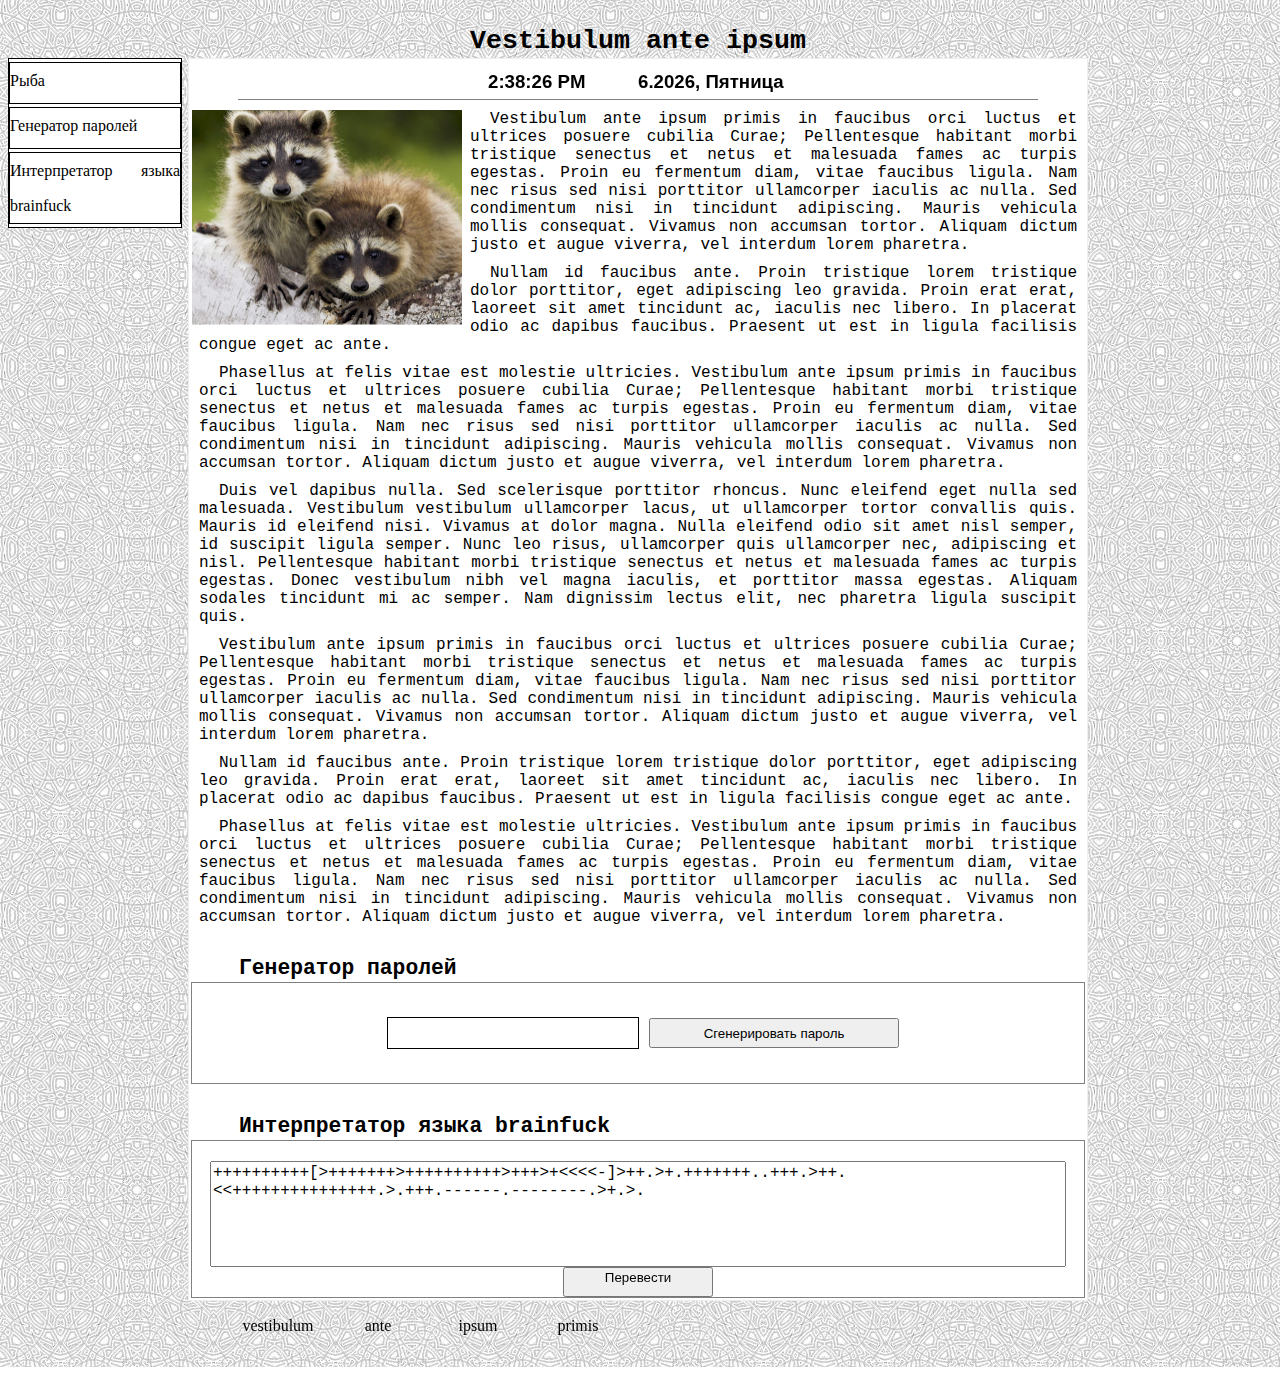
==== index.html @ 80c1f7c3 "now main page names index.html" ====
<!doctype html>

<html>
  <head>
    <meta charset='utf-8'>
    <title> Добро пожаловать </title>
    <link rel="stylesheet" href="style.css">
  </head>
  <body>  
    <header id="fish">
      <h1>
        Vestibulum ante ipsum
      </h1>
    </header>
    <aside>
      <ul>
        <li> <a href="#fish">  Рыба </a></li>
        <li> <a href="#pass-wrap"> Генератор паролей </a> </li>
        <li> <a href="#bfck-wrap"> Интерпретатор языка brainfuck </a></li>
      </ul>
    </aside>
  
    <main>

      <canvas id="clock"></canvas>
      <script src="./clock.js"> </script>

    <img id="img1" src="T.jpg"> 
       <p>
        Vestibulum ante ipsum primis in faucibus orci luctus et ultrices posuere cubilia Curae; 
         Pellentesque habitant morbi tristique senectus et netus et malesuada fames ac turpis 
         egestas. Proin eu fermentum diam, vitae faucibus ligula. Nam nec risus sed nisi porttitor 
         ullamcorper iaculis ac nulla. Sed condimentum nisi in tincidunt adipiscing. Mauris vehicula 
         mollis consequat. Vivamus non accumsan tortor. Aliquam dictum justo et augue viverra, vel interdum 
         lorem pharetra.
        </p>
        <p>
         Nullam id faucibus ante. Proin tristique lorem tristique dolor porttitor, eget 
         adipiscing leo gravida. Proin erat erat, laoreet sit amet tincidunt ac, iaculis nec libero. 
         In placerat odio ac dapibus faucibus. Praesent ut est in ligula facilisis congue eget ac ante.
         </p>
         <p>
            Phasellus at felis vitae est molestie ultricies. 
          Vestibulum ante ipsum primis in faucibus orci luctus et ultrices posuere cubilia Curae; Pellentesque
          habitant morbi tristique senectus et netus et malesuada fames ac turpis egestas. Proin eu fermentum 
          diam, vitae faucibus ligula. Nam nec risus sed nisi porttitor ullamcorper iaculis ac nulla. Sed condimentum
           nisi in tincidunt adipiscing. Mauris vehicula mollis consequat. Vivamus non accumsan tortor. Aliquam 
           dictum justo et augue viverra, vel interdum lorem pharetra.
          </p>
          <p>
             Duis vel dapibus nulla. Sed scelerisque 
           porttitor rhoncus. Nunc eleifend eget nulla sed malesuada. Vestibulum vestibulum ullamcorper lacus, 
           ut ullamcorper tortor convallis quis. Mauris id eleifend nisi. Vivamus at dolor magna. Nulla eleifend 
           odio sit amet nisl semper, id suscipit ligula semper. Nunc leo risus, ullamcorper quis ullamcorper nec, 
           adipiscing et nisl. Pellentesque habitant morbi tristique senectus et netus et malesuada fames ac turpis 
           egestas. Donec vestibulum nibh vel magna iaculis, et porttitor massa egestas. Aliquam sodales tincidunt mi 
           ac semper. Nam dignissim lectus elit, nec pharetra ligula suscipit quis.
           </p>
           <p>
        Vestibulum ante ipsum primis in faucibus orci luctus et ultrices posuere cubilia Curae; 
         Pellentesque habitant morbi tristique senectus et netus et malesuada fames ac turpis 
         egestas. Proin eu fermentum diam, vitae faucibus ligula. Nam nec risus sed nisi porttitor 
         ullamcorper iaculis ac nulla. Sed condimentum nisi in tincidunt adipiscing. Mauris vehicula 
         mollis consequat. Vivamus non accumsan tortor. Aliquam dictum justo et augue viverra, vel interdum 
         lorem pharetra.
        </p>
        <p>
         Nullam id faucibus ante. Proin tristique lorem tristique dolor porttitor, eget 
         adipiscing leo gravida. Proin erat erat, laoreet sit amet tincidunt ac, iaculis nec libero. 
         In placerat odio ac dapibus faucibus. Praesent ut est in ligula facilisis congue eget ac ante.
         </p>
         <p>
            Phasellus at felis vitae est molestie ultricies. 
          Vestibulum ante ipsum primis in faucibus orci luctus et ultrices posuere cubilia Curae; Pellentesque
          habitant morbi tristique senectus et netus et malesuada fames ac turpis egestas. Proin eu fermentum 
          diam, vitae faucibus ligula. Nam nec risus sed nisi porttitor ullamcorper iaculis ac nulla. Sed condimentum
           nisi in tincidunt adipiscing. Mauris vehicula mollis consequat. Vivamus non accumsan tortor. Aliquam 
           dictum justo et augue viverra, vel interdum lorem pharetra.
          </p>
          <p>
           <h2> Генератор паролей </h2>
           <div id="pass-wrap">
             <p id="passlabel">  </p>
             <button id="passbutton" onclick="passGen()" type="button"> Сгенерировать пароль </script>
             <script src="pass_gen.js"></script>
           </div>
             <h2> Интерпретатор языка brainfuck </h2>
           <div id="bfck-wrap">
              <textarea id="bfckmessage" >++++++++++[>+++++++>++++++++++>+++>+<<<<-]>++.>+.+++++++..+++.>++.<<+++++++++++++++.>.+++.------.--------.>+.>. 
              </textarea> 
              <button id="translatebtn" onclick="translate_bfck()" type="button"> Перевести 
              <script src="bfck.js"></script>
             </p>
           </div>
    </main>
  
    <footer>
      <ul>
        <li> <a href=""> vestibulum <a> </li>
        <li> <a href=""> ante <a> </li>
        <li> <a href=""> ipsum <a> </li>
        <li> <a href=""> primis <a> </li>
      </ul>
    </footer>
  

  </body>
</html>
---- style.css ----
body {
  background: url("fon1.jpg");
  display:grid;
  grid-template-columns: 180px 900px;
  grid-template-rows: 50px auto 50px;
  grid-template-areas: "a h " 
                       "a m" 
                       "a f";
}
header {
  grid-area: h;
}
h1 {font: bold 20pt Monospace; text-align: center;}

h2 {font: bold 16pt Monospace; text-indent: 50px; margin-bottom:0px; margin-top: 30px; }

p {text-indent: 20px; font: 12pt Monospace; text-align: justify; margin: 10px;}

aside {
  grid-area: a;
  position: fixed;
  margin-top: 50px;
  border: 1px solid;
  background: white;
}

aside ul {
  list-style: none inside;
  margin: 0px; 
  padding-left: 0px;   
} 

aside a:link, aside a:visited { 
  display: block;
  text-decoration: none; 
  color: black; 
  text-align: justify;
  vertical-align: middle;
  width: 170px;
  min-height: 40px;
  margin: 3px auto;
  border: 1px solid;
  line-height: 35px;
}

aside a:hover { color: blue; border: 1px solid blue; }

main {
  grid-area: m;
  border: 1px ridge;
  background: white;  
}
#img1 {
  height: 215px;
  width: 270px;
  float: left;
  margin-left: 3px;
  margin-right: 8px;
}

#clock{
    display: block;
    margin: 5px auto 10px auto;
    border-bottom: 1px solid gray;  
    }

#pass-wrap {
  border: 1px ridge gray;
  margin: 2px;
  display: flex;
  flex-direction: row;
  justify-content: center;
  align-items: center;
  height: 100px;
}
#passlabel {
  font: 14pt Monospace;
  text-align: center;
  width: 250px;
  height: 30px;
  border: 1px solid black;
}
#passbutton {width: 250px; height: 30px; }

#bfck-wrap{
  display: flex;
  flex-direction: column;
  align-items: center;
  border: 1px ridge gray;
  margin: 2px;}
  
#bfckmessage {
  margin-top: 20px;
  display: block;
  width: 850px;
  height: 100px;
  resize: none;
  font: 12pt Monospace;
}  
#translatebtn {width: 150px; height: 30px; }

footer {
  grid-area: f;
}
footer ul {list-style: none inside; margin-left:auto; margin-right:auto;}
footer li {float: left; }
footer a:link, footer a:visited {
  display: block; 
  text-decoration: none; 
  color: black; 
  height:50px; 
  width: 100px;
  text-align: center;
}
  
footer a:hover { color: blue;}
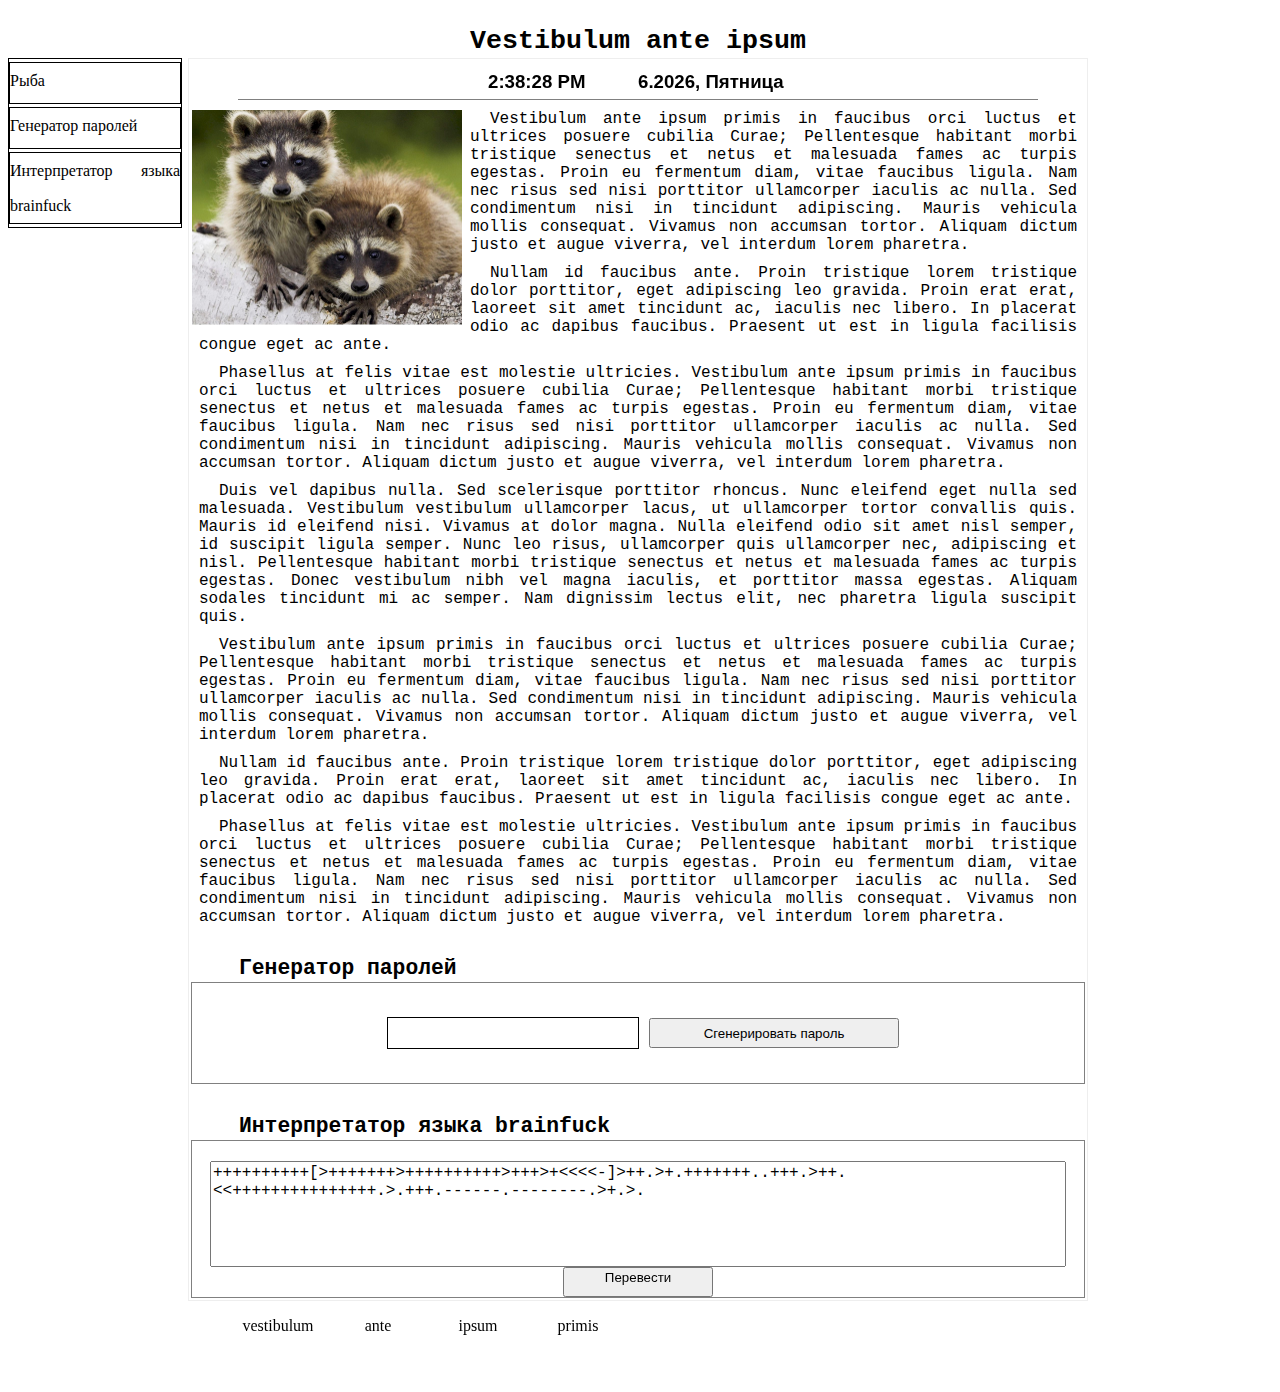
==== commit d36d96ff: "added directories for scripts images and other stuff" ====
--- a/index.html
+++ b/index.html
@@ -4,7 +4,7 @@
   <head>
     <meta charset='utf-8'>
     <title> Добро пожаловать </title>
-    <link rel="stylesheet" href="style.css">
+    <link rel="stylesheet" href="./css/style.css">
   </head>
   <body>  
     <header id="fish">
@@ -23,7 +23,7 @@
     <main>
 
       <canvas id="clock"></canvas>
-      <script src="./clock.js"> </script>
+      <script src="./js/clock.js"> </script>
 
     <img id="img1" src="T.jpg"> 
        <p>
@@ -82,14 +82,14 @@
            <div id="pass-wrap">
              <p id="passlabel">  </p>
              <button id="passbutton" onclick="passGen()" type="button"> Сгенерировать пароль </script>
-             <script src="pass_gen.js"></script>
+             <script src="./js/pass_gen.js"></script>
            </div>
              <h2> Интерпретатор языка brainfuck </h2>
            <div id="bfck-wrap">
               <textarea id="bfckmessage" >++++++++++[>+++++++>++++++++++>+++>+<<<<-]>++.>+.+++++++..+++.>++.<<+++++++++++++++.>.+++.------.--------.>+.>. 
               </textarea> 
               <button id="translatebtn" onclick="translate_bfck()" type="button"> Перевести 
-              <script src="bfck.js"></script>
+              <script src="./js/bfck.js"></script>
              </p>
            </div>
     </main>
--- a/css/style.css
+++ b/css/style.css
@@ -0,0 +1,116 @@
+body {
+  background: url("fon1.jpg");
+  display:grid;
+  grid-template-columns: 180px 900px;
+  grid-template-rows: 50px auto 50px;
+  grid-template-areas: "a h " 
+                       "a m" 
+                       "a f";
+}
+header {
+  grid-area: h;
+}
+h1 {font: bold 20pt Monospace; text-align: center;}
+
+h2 {font: bold 16pt Monospace; text-indent: 50px; margin-bottom:0px; margin-top: 30px; }
+
+p {text-indent: 20px; font: 12pt Monospace; text-align: justify; margin: 10px;}
+
+aside {
+  grid-area: a;
+  position: fixed;
+  margin-top: 50px;
+  border: 1px solid;
+  background: white;
+}
+
+aside ul {
+  list-style: none inside;
+  margin: 0px; 
+  padding-left: 0px;   
+} 
+
+aside a:link, aside a:visited { 
+  display: block;
+  text-decoration: none; 
+  color: black; 
+  text-align: justify;
+  vertical-align: middle;
+  width: 170px;
+  min-height: 40px;
+  margin: 3px auto;
+  border: 1px solid;
+  line-height: 35px;
+}
+
+aside a:hover { color: blue; border: 1px solid blue; }
+
+main {
+  grid-area: m;
+  border: 1px ridge;
+  background: white;  
+}
+#img1 {
+  height: 215px;
+  width: 270px;
+  float: left;
+  margin-left: 3px;
+  margin-right: 8px;
+}
+
+#clock{
+    display: block;
+    margin: 5px auto 10px auto;
+    border-bottom: 1px solid gray;  
+    }
+
+#pass-wrap {
+  border: 1px ridge gray;
+  margin: 2px;
+  display: flex;
+  flex-direction: row;
+  justify-content: center;
+  align-items: center;
+  height: 100px;
+}
+#passlabel {
+  font: 14pt Monospace;
+  text-align: center;
+  width: 250px;
+  height: 30px;
+  border: 1px solid black;
+}
+#passbutton {width: 250px; height: 30px; }
+
+#bfck-wrap{
+  display: flex;
+  flex-direction: column;
+  align-items: center;
+  border: 1px ridge gray;
+  margin: 2px;}
+  
+#bfckmessage {
+  margin-top: 20px;
+  display: block;
+  width: 850px;
+  height: 100px;
+  resize: none;
+  font: 12pt Monospace;
+}  
+#translatebtn {width: 150px; height: 30px; }
+
+footer {
+  grid-area: f;
+}
+footer ul {list-style: none inside; margin-left:auto; margin-right:auto;}
+footer li {float: left; }
+footer a:link, footer a:visited {
+  display: block; 
+  text-decoration: none; 
+  color: black; 
+  height:50px; 
+  width: 100px;
+  text-align: center;
+}
+  
+footer a:hover { color: blue;}
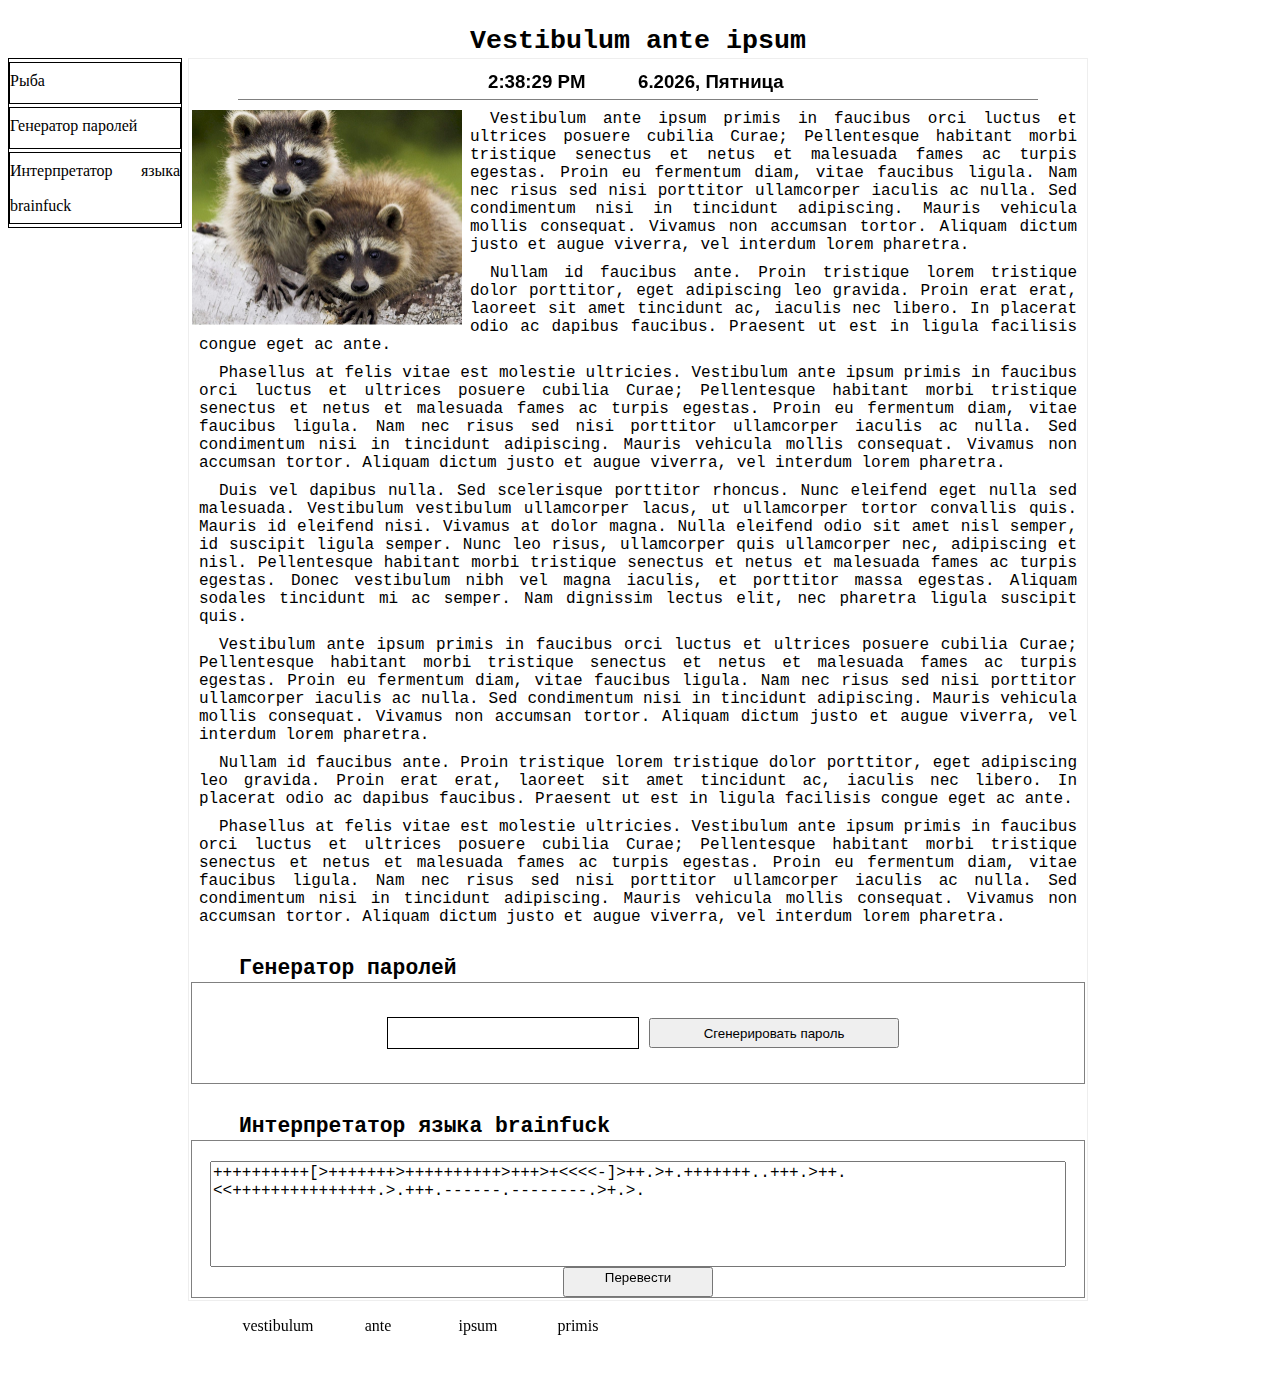
==== commit e5b76718: "forgot ot add img directory" ====
--- a/index.html
+++ b/index.html
@@ -25,7 +25,7 @@
       <canvas id="clock"></canvas>
       <script src="./js/clock.js"> </script>
 
-    <img id="img1" src="T.jpg"> 
+    <img id="img1" src="./img/T.jpg"> 
        <p>
         Vestibulum ante ipsum primis in faucibus orci luctus et ultrices posuere cubilia Curae; 
          Pellentesque habitant morbi tristique senectus et netus et malesuada fames ac turpis 
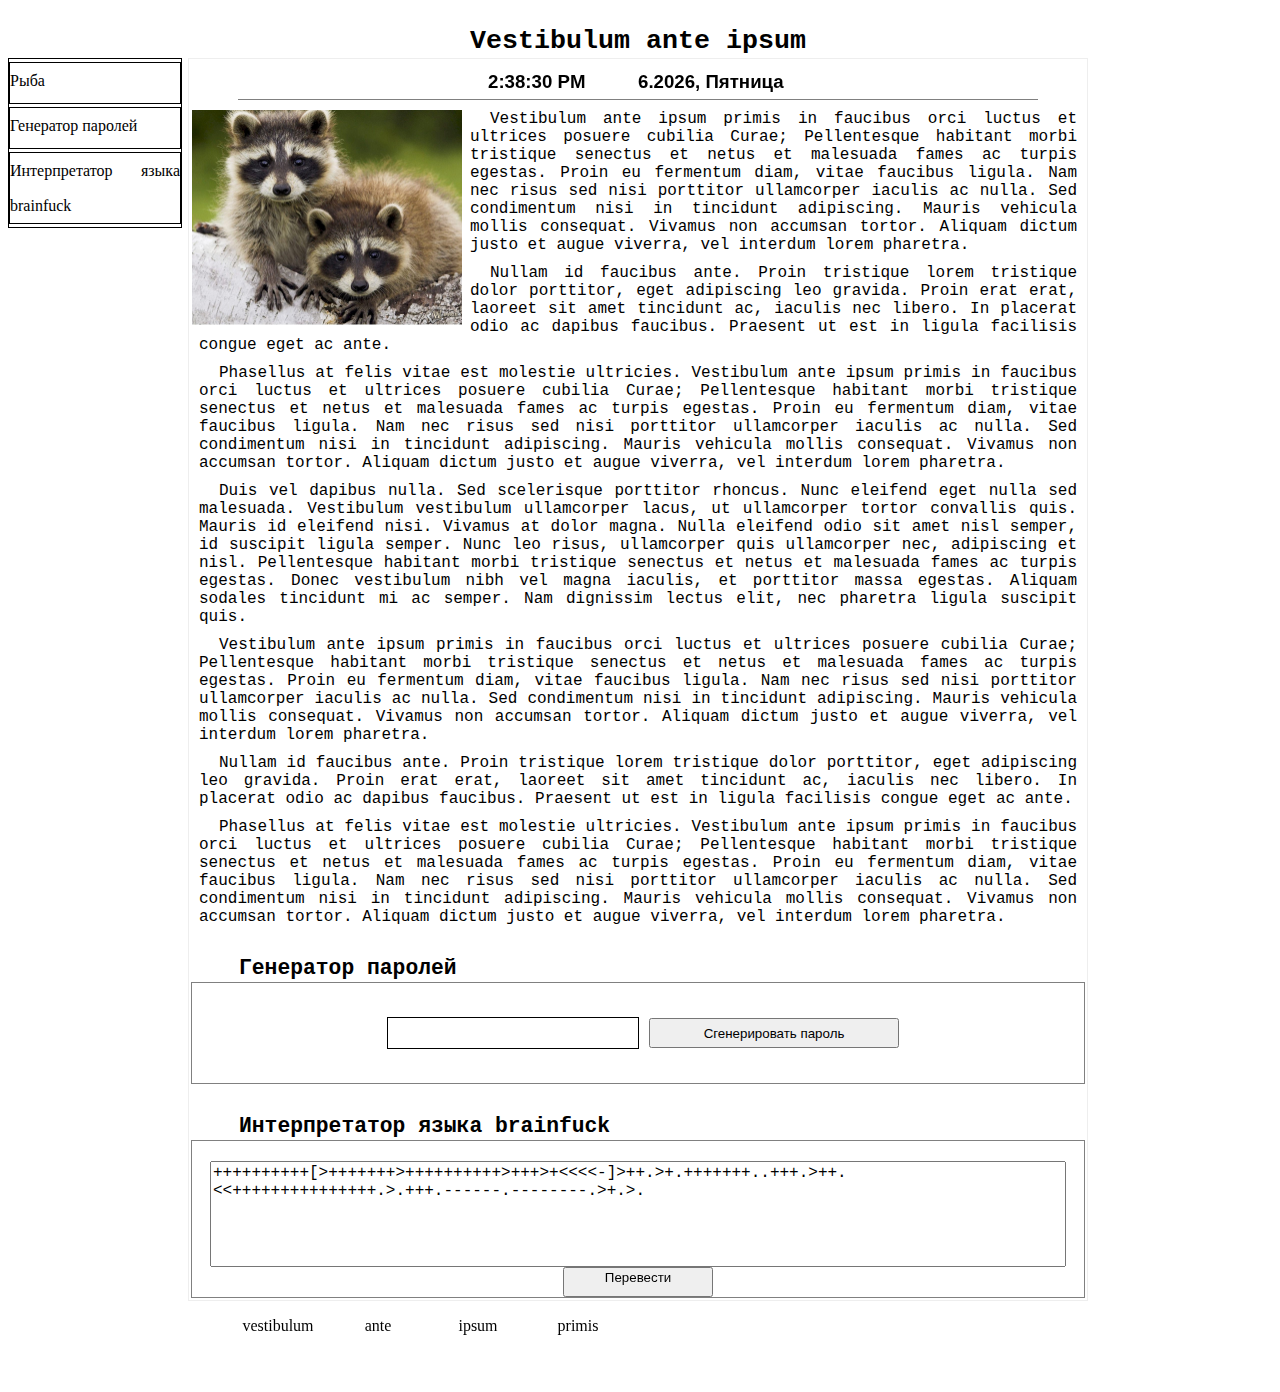
==== commit bf790eac: "test" ====
--- a/index.html
+++ b/index.html
@@ -3,7 +3,7 @@
 <html>
   <head>
     <meta charset='utf-8'>
-    <title> Добро пожаловать </title>
+    <title> Добро пожаловать 123 </title>
     <link rel="stylesheet" href="./css/style.css">
   </head>
   <body>  
